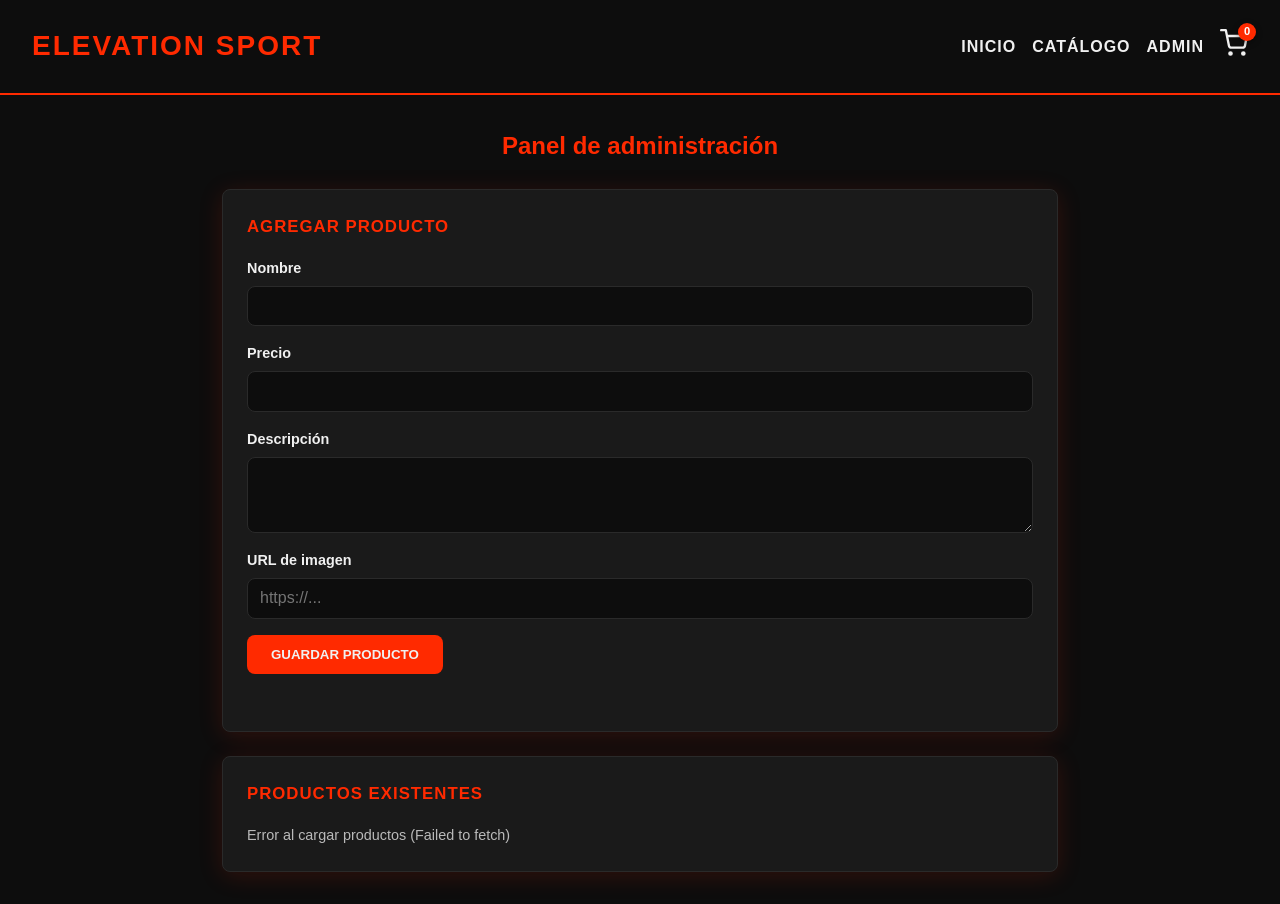
==== admin.html @ 22f429ed "feat: panel admin CRUD completo y catalogo dinamico con Supabase" ====
<!DOCTYPE html>
<html lang="es">
<head>
    <meta charset="UTF-8">
    <meta name="viewport" content="width=device-width, initial-scale=1.0">
    <link rel="stylesheet" href="style.css">
    <title>Admin - Elevation Sport</title>
</head>
<body>
    <header>
        <h1>Elevation Sport</h1>
        <nav>
            <ul>
                <li><a href="index.html#inicio">Inicio</a></li>
                <li><a href="index.html#catalogo">Catálogo</a></li>
                <li><a href="admin.html" aria-current="page">Admin</a></li>
                <li>
                    <a href="carrito.html" class="cart-link" aria-label="Carrito de compras">
                        <svg xmlns="http://www.w3.org/2000/svg" viewBox="0 0 24 24" fill="none" stroke="currentColor" stroke-width="2" stroke-linecap="round" stroke-linejoin="round" aria-hidden="true">
                            <circle cx="9" cy="21" r="1"></circle>
                            <circle cx="20" cy="21" r="1"></circle>
                            <path d="M1 1h4l2.68 13.39a2 2 0 0 0 2 1.61h9.72a2 2 0 0 0 2-1.61L23 6H6"></path>
                        </svg>
                        <span id="cart-counter">0</span>
                    </a>
                </li>
            </ul>
        </nav>
    </header>

    <main id="admin">
        <section id="panel-admin">
            <h2>Panel de administración</h2>

            <form id="form-producto" novalidate>
                <h3>Agregar producto</h3>

                <div class="campo">
                    <label for="nombre">Nombre</label>
                    <input type="text" id="nombre" name="nombre" required autocomplete="off">
                </div>

                <div class="campo">
                    <label for="precio">Precio</label>
                    <input type="number" id="precio" name="precio" min="0" step="0.01" required>
                </div>

                <div class="campo">
                    <label for="descripcion">Descripción</label>
                    <textarea id="descripcion" name="descripcion" rows="3" required></textarea>
                </div>

                <div class="campo">
                    <label for="url_imagen">URL de imagen</label>
                    <input type="url" id="url_imagen" name="url_imagen" placeholder="https://..." required>
                </div>

                <div class="form-acciones">
                    <button type="submit" class="btn-agregar">Guardar producto</button>
                    <button type="button" class="btn-cancelar" hidden>Cancelar edición</button>
                </div>
                <p id="estado-form" class="estado" role="status" aria-live="polite"></p>
            </form>

            <section id="lista-productos" aria-label="Productos existentes">
                <h3>Productos existentes</h3>
                <p class="estado" id="estado-lista" role="status" aria-live="polite">Cargando productos...</p>
            </section>
        </section>
    </main>

    <script src="js/admin.js"></script>
</body>
</html>
---- style.css ----
/* ========== RESET ========== */
*,
*::before,
*::after {
    box-sizing: border-box;
    margin: 0;
    padding: 0;
}

/* ========== SISTEMA DE DISEÑO (VARIABLES) ========== */
:root {
    --color-bg: #0d0d0d;
    --color-text: #f0f0f0;
    --color-primary: #ff2a00;
    --color-card-bg: #1a1a1a;
    --color-card-border: #2a2a2a;
    --color-primary-hover: #ff4422;
    --color-aside-bg: #141414;
    --font-main: 'Segoe UI', Tahoma, Geneva, Verdana, sans-serif;
    --font-size-base: 1rem;
    --font-size-lg: 1.5rem;
    --font-size-xl: 1.75rem;
    --radius: 0.5rem;
    --shadow: 0 4px 24px rgba(255, 42, 0, 0.15);
    --shadow-hover: 0 8px 32px rgba(255, 42, 0, 0.3);
    --gap: 1.5rem;
    --padding: 1.5rem;
}

/* ========== BASE ========== */
body {
    background-color: var(--color-bg);
    color: var(--color-text);
    font-family: var(--font-main);
    font-size: var(--font-size-base);
    line-height: 1.6;
}

/* ========== HEADER (FLEXBOX) ========== */
header {
    display: flex;
    flex-direction: row;
    justify-content: space-between;
    align-items: center;
    gap: var(--gap);
    padding: 1.5rem 2rem;
    background-color: var(--color-bg);
    border-bottom: 2px solid var(--color-primary);
    flex-wrap: wrap;
}

header h1 {
    font-size: var(--font-size-xl);
    color: var(--color-primary);
    text-transform: uppercase;
    letter-spacing: 2px;
}

header nav ul {
    display: flex;
    flex-direction: row;
    gap: 1rem;
    list-style: none;
    align-items: center;
    flex-wrap: wrap;
}

header nav a {
    color: var(--color-text);
    text-decoration: none;
    font-weight: 600;
    text-transform: uppercase;
    letter-spacing: 1px;
    transition: color 0.3s ease;
}

header nav a:hover {
    color: var(--color-primary);
}

/* ========== ÍCONO Y BADGE DEL CARRITO (HEADER) ========== */
.cart-link {
    position: relative;
    display: inline-flex;
    align-items: center;
    justify-content: center;
    color: var(--color-text);
    transition: color 0.3s ease, transform 0.2s ease;
}

.cart-link:hover {
    color: var(--color-primary);
    transform: scale(1.05);
}

.cart-link svg {
    width: 28px;
    height: 28px;
    display: block;
}

#cart-counter {
    position: absolute;
    top: -6px;
    right: -8px;
    min-width: 18px;
    height: 18px;
    padding: 0 4px;
    background-color: var(--color-primary);
    color: #fff;
    border-radius: 50%;
    display: flex;
    align-items: center;
    justify-content: center;
    font-size: 0.7rem;
    font-weight: 700;
    letter-spacing: 0;
    text-transform: none;
    box-shadow: 0 2px 6px rgba(0, 0, 0, 0.4);
}

/* ========== SECCIONES GENERALES ========== */
section#categorias,
section#catalogo,
section#ofertas,
section#contacto {
    padding: 2rem;
    max-width: 1200px;
    margin: 0 auto;
}

section#categorias h2,
section#ofertas h2,
section#contacto h2,
section#carrito h2 {
    color: var(--color-primary);
    font-size: var(--font-size-lg);
    margin-bottom: 1rem;
}

section#categorias ul {
    list-style: none;
    display: flex;
    flex-wrap: wrap;
    gap: 1rem;
}

section#categorias li {
    background-color: var(--color-card-bg);
    border: 1px solid var(--color-card-border);
    border-radius: var(--radius);
    padding: 0.75rem 1.5rem;
    color: var(--color-text);
}

/* ========== CATÁLOGO (GRID: FILTROS + RESULTADOS) ========== */
#catalogo h2 {
    font-size: var(--font-size-lg);
    margin-bottom: 1.5rem;
    color: var(--color-text);
    text-align: center;
}

#catalogo .catalogo-layout {
    display: grid;
    grid-template-columns: 1fr;
    gap: var(--gap);
    align-items: start;
}

@media (min-width: 768px) {
    #catalogo .catalogo-layout {
        grid-template-columns: minmax(200px, 260px) 1fr;
    }
}

/* ========== PANEL DE FILTROS (ASIDE) ========== */
#catalogo .filtros {
    background-color: var(--color-aside-bg);
    border: 1px solid var(--color-card-border);
    border-radius: var(--radius);
    padding: var(--padding);
    display: flex;
    flex-direction: column;
    gap: 1rem;
    box-shadow: var(--shadow);
}

@media (min-width: 768px) {
    #catalogo .filtros {
        position: sticky;
        top: 1.5rem;
    }
}

#catalogo .filtros h3 {
    color: var(--color-primary);
    font-size: 1.05rem;
    text-transform: uppercase;
    letter-spacing: 1px;
}

#catalogo .filtro-campo {
    display: flex;
    flex-direction: column;
    gap: 0.35rem;
}

#catalogo .filtro-campo label {
    color: var(--color-text);
    font-size: 0.9rem;
    font-weight: 600;
}

#catalogo .filtros input {
    width: 100%;
    background-color: var(--color-card-bg);
    border: 1px solid var(--color-card-border);
    border-radius: var(--radius);
    color: var(--color-text);
    font-family: var(--font-main);
    font-size: var(--font-size-base);
    padding: 0.65rem 0.75rem;
    transition: border-color 0.3s ease, box-shadow 0.3s ease;
}

#catalogo .filtros input::placeholder {
    color: var(--color-text);
    opacity: 0.4;
}

#catalogo .filtros input:focus {
    outline: none;
    border-color: var(--color-primary);
    box-shadow: 0 0 0 3px rgba(255, 42, 0, 0.2);
}

/* ========== BARRA DE BÚSQUEDA (CENTRADA) ========== */
#catalogo .catalogo-resultados {
    display: grid;
    grid-template-columns: 1fr;
    gap: var(--gap);
    align-content: start;
    min-width: 0;
}

@media (min-width: 768px) {
    #catalogo .catalogo-resultados {
        grid-template-columns: repeat(2, 1fr);
    }
}

@media (min-width: 1024px) {
    #catalogo .catalogo-resultados {
        grid-template-columns: repeat(3, 1fr);
    }
}

#catalogo .buscador {
    grid-column: 1 / -1;
    display: flex;
    justify-content: center;
}

#catalogo .buscador input {
    width: min(28rem, 100%);
    background-color: var(--color-card-bg);
    border: 1px solid var(--color-card-border);
    border-radius: var(--radius);
    color: var(--color-text);
    font-family: var(--font-main);
    font-size: var(--font-size-base);
    padding: 0.75rem 1rem;
    text-align: center;
    transition: border-color 0.3s ease, box-shadow 0.3s ease;
}

#catalogo .buscador input::placeholder {
    color: var(--color-text);
    opacity: 0.4;
}

#catalogo .buscador input:focus {
    outline: none;
    border-color: var(--color-primary);
    box-shadow: 0 0 0 3px rgba(255, 42, 0, 0.2);
}

/* ========== ESTILO DE CARDS ========== */
#catalogo article {
    background-color: var(--color-card-bg);
    border: 1px solid var(--color-card-border);
    border-radius: var(--radius);
    padding: var(--padding);
    box-shadow: var(--shadow);
    transition: transform 0.3s ease, box-shadow 0.3s ease, border-color 0.3s ease;
    display: flex;
    flex-direction: column;
    justify-content: space-between;
    height: 100%;
    gap: 0.75rem;
}

#catalogo article img {
    width: 100%;
    height: 200px;
    object-fit: contain;
    margin-bottom: 1rem;
}

#catalogo article h3 {
    color: var(--color-primary);
    font-size: 1.125rem;
}

#catalogo article p {
    color: var(--color-text);
    opacity: 0.8;
}

/* ========== ACCIONES DE LA CARD ========== */
.card-actions {
    display: flex;
    gap: 0.5rem;
    margin-top: auto;
}

#catalogo article button {
    flex: 1;
    border-radius: var(--radius);
    padding: 0.65rem 0.5rem;
    font-size: 0.8rem;
    font-weight: 700;
    text-transform: uppercase;
    cursor: pointer;
    transition: background-color 0.3s ease, border-color 0.3s ease, color 0.3s ease, transform 0.2s ease;
    font-family: var(--font-main);
}

#catalogo .btn-agregar {
    background-color: var(--color-primary);
    color: var(--color-text);
    border: none;
}

#catalogo .btn-agregar:hover {
    background-color: var(--color-primary-hover);
    transform: scale(1.03);
}

#catalogo .btn-detalle {
    background-color: transparent;
    color: var(--color-text);
    border: 1px solid var(--color-card-border);
}

#catalogo .btn-detalle:hover {
    border-color: var(--color-primary);
    color: var(--color-primary);
}

#catalogo article:hover {
    transform: translateY(-4px);
    box-shadow: var(--shadow-hover);
    border-color: var(--color-primary);
}

#catalogo .catalogo-error {
    grid-column: 1 / -1;
    text-align: center;
    color: var(--color-primary);
    opacity: 0.85;
    padding: 2rem 1rem;
}

/* ========== PÁGINA DEL CARRITO ========== */
.cart-empty {
    color: var(--color-text);
    opacity: 0.6;
    font-style: italic;
    margin-bottom: 1rem;
}

#carrito {
    max-width: 1200px;
    margin: 0 auto;
    padding: 4rem 2rem;
    text-align: left;
}

#carrito .cart-empty {
    font-size: 1.125rem;
    margin-bottom: 2rem;
}

/* ========== LISTADO DEL CARRITO ========== */
.cart-empty-state {
    text-align: center;
}

.cart-layout {
    display: flex;
    flex-wrap: wrap;
    align-items: flex-start;
    gap: var(--gap);
}

.cart-list {
    flex: 1 1 22rem;
    list-style: none;
    display: flex;
    flex-direction: column;
    gap: 0.75rem;
    margin: 0;
    padding: 0;
}

.cart-item {
    display: flex;
    flex-wrap: wrap;
    align-items: center;
    gap: 0.75rem 1rem;
    background-color: var(--color-card-bg);
    border: 1px solid var(--color-card-border);
    border-radius: var(--radius);
    padding: 0.875rem 1rem;
    text-align: left;
}

.cart-item-info {
    flex: 1 1 14rem;
    display: flex;
    align-items: center;
    gap: 0.875rem;
    min-width: 0;
}

.cart-item-thumb {
    width: 56px;
    height: 56px;
    flex-shrink: 0;
    display: flex;
    align-items: center;
    justify-content: center;
    overflow: hidden;
    background-color: #fff;
    border-radius: 6px;
}

.cart-item-thumb img {
    width: 100%;
    height: 100%;
    object-fit: contain;
    padding: 4px;
}

.cart-item-thumb-fallback {
    color: #1a1a1a;
    font-weight: 700;
    font-size: 1.25rem;
}

.cart-item-texto {
    display: flex;
    flex-direction: column;
    gap: 0.15rem;
    min-width: 0;
}

.cart-item-nombre {
    color: var(--color-text);
    font-weight: 600;
    line-height: 1.3;
}

.cart-item-precio-unit {
    color: var(--color-text);
    opacity: 0.55;
    font-size: 0.8rem;
}

.cart-item-acciones {
    flex: 0 0 auto;
    display: flex;
    align-items: center;
    gap: 0.5rem;
}

.btn-cantidad {
    width: 2rem;
    height: 2rem;
    display: inline-flex;
    align-items: center;
    justify-content: center;
    background-color: transparent;
    border: 1px solid var(--color-card-border);
    border-radius: 50%;
    color: var(--color-text);
    font-size: 1rem;
    line-height: 1;
    cursor: pointer;
    transition: border-color 0.3s ease, color 0.3s ease;
}

.btn-cantidad:hover:not(:disabled) {
    border-color: var(--color-primary);
    color: var(--color-primary);
}

.btn-cantidad:disabled {
    opacity: 0.35;
    cursor: not-allowed;
}

.cart-item-cantidad {
    min-width: 1.5rem;
    text-align: center;
    font-weight: 700;
    color: var(--color-text);
}

.cart-item-subtotal {
    flex: 1 1 6.5rem;
    min-width: 6.5rem;
    text-align: right;
    font-weight: 700;
    color: var(--color-text);
    white-space: nowrap;
}

@media (max-width: 640px) {
    .cart-item-info {
        flex-basis: 100%;
    }

    .cart-item-acciones {
        margin-right: auto;
    }

    .cart-item-subtotal {
        flex: 0 0 auto;
    }
}

/* ========== CAJA DE RESUMEN DE COMPRA ========== */
.cart-summary {
    flex: 0 0 20rem;
    max-width: 100%;
    display: flex;
    flex-direction: column;
    gap: 0.75rem;
    padding: 1.25rem;
    background-color: var(--color-card-bg);
    border: 1px solid var(--color-card-border);
    border-radius: var(--radius);
    box-shadow: var(--shadow);
    text-align: left;
    position: sticky;
    top: 1.5rem;
}

.cart-summary h3 {
    color: var(--color-primary);
    font-size: 1.05rem;
    text-transform: uppercase;
    letter-spacing: 1px;
    margin-bottom: 0.25rem;
}

.cart-summary-row {
    display: flex;
    justify-content: space-between;
    align-items: baseline;
    gap: 1rem;
    font-size: 0.95rem;
    opacity: 0.8;
}

.cart-summary-total {
    opacity: 1;
    font-size: 1.25rem;
    padding-top: 0.75rem;
    border-top: 1px solid var(--color-card-border);
}

.cart-summary-total strong {
    color: var(--color-primary);
}

.cart-summary .btn-finalizar {
    width: 100%;
    margin-top: 0.5rem;
}

.cart-summary .btn-volver {
    display: block;
    text-align: center;
}

@media (max-width: 900px) {
    .cart-summary {
        flex: 1 1 auto;
        width: 100%;
        position: static;
    }
}

.cart-success {
    color: var(--color-text);
    font-size: 1.125rem;
    margin-bottom: 2rem;
    text-align: center;
}

.btn-volver,
.btn-finalizar {
    display: inline-block;
    background-color: var(--color-primary);
    color: var(--color-text);
    border: none;
    border-radius: var(--radius);
    padding: 0.75rem 1.5rem;
    font-weight: 700;
    text-transform: uppercase;
    text-decoration: none;
    font-family: var(--font-main);
    cursor: pointer;
    transition: background-color 0.3s ease, transform 0.2s ease;
}

.btn-volver:hover,
.btn-finalizar:hover {
    background-color: var(--color-primary-hover);
    transform: scale(1.05);
}

/* ========== BOTONES GENERALES ========== */
.btn-agregar {
    background-color: var(--color-primary);
    color: var(--color-text);
    border: none;
    border-radius: var(--radius);
    padding: 0.75rem 1.5rem;
    font-weight: 700;
    text-transform: uppercase;
    font-family: var(--font-main);
    cursor: pointer;
    transition: background-color 0.3s ease, transform 0.2s ease;
}

.btn-agregar:hover {
    background-color: var(--color-primary-hover);
}

.btn-cerrar {
    display: inline-flex;
    align-items: center;
    justify-content: center;
    width: 2.25rem;
    height: 2.25rem;
    flex-shrink: 0;
    background-color: transparent;
    border: 1px solid var(--color-card-border);
    border-radius: 50%;
    color: var(--color-text);
    font-size: 1rem;
    font-weight: 700;
    line-height: 1;
    cursor: pointer;
    transition: border-color 0.3s ease, color 0.3s ease, transform 0.2s ease;
}

.btn-cerrar:hover {
    border-color: var(--color-primary);
    color: var(--color-primary);
    transform: scale(1.08);
}

.btn-eliminar {
    background-color: transparent;
    border: 1px solid var(--color-card-border);
    border-radius: var(--radius);
    color: var(--color-text);
    padding: 0.35rem 0.75rem;
    font-size: 0.7rem;
    font-weight: 700;
    text-transform: uppercase;
    letter-spacing: 1px;
    font-family: var(--font-main);
    cursor: pointer;
    transition: border-color 0.3s ease, color 0.3s ease, background-color 0.3s ease;
}

.btn-eliminar:hover {
    border-color: var(--color-primary);
    color: var(--color-primary);
    background-color: rgba(255, 42, 0, 0.1);
}

/* ========== BLOQUEO DE SCROLL (MODAL) ========== */
body.no-scroll {
    overflow: hidden;
}

/* ========== MODAL DE DETALLE DEL PRODUCTO ========== */
.modal-overlay {
    position: fixed;
    inset: 0;
    display: flex;
    align-items: center;
    justify-content: center;
    padding: 1.5rem;
    background-color: rgba(0, 0, 0, 0.75);
    opacity: 0;
    visibility: hidden;
    transition: opacity 0.25s ease, visibility 0.25s ease;
    z-index: 60;
}

.modal-overlay.is-open {
    opacity: 1;
    visibility: visible;
}

.modal {
    position: relative;
    width: min(34rem, 100%);
    max-height: 90vh;
    overflow-y: auto;
    display: flex;
    flex-direction: column;
    gap: 1rem;
    padding: 2rem;
    background-color: var(--color-card-bg);
    border: 1px solid var(--color-card-border);
    border-radius: var(--radius);
    box-shadow: var(--shadow-hover);
    text-align: left;
    transform: translateY(1rem) scale(0.98);
    transition: transform 0.25s ease;
}

.modal-overlay.is-open .modal {
    transform: translateY(0) scale(1);
}

.modal .btn-cerrar {
    position: absolute;
    top: 0.75rem;
    right: 0.75rem;
}

.modal-img {
    width: 100%;
    height: clamp(180px, 32vh, 300px);
    object-fit: contain;
}

.modal h3 {
    color: var(--color-primary);
    font-size: 1.25rem;
    padding-right: 2.5rem;
}

.modal-desc {
    color: var(--color-text);
    opacity: 0.8;
}

.modal-precio {
    font-size: 1.25rem;
    font-weight: 700;
}

.modal .btn-agregar {
    width: 100%;
}

/* ========== PANEL DE ADMINISTRACIÓN ========== */
#panel-admin {
    max-width: 900px;
    margin: 0 auto;
    padding: 2rem;
    display: flex;
    flex-direction: column;
    gap: var(--gap);
}

#panel-admin h2 {
    color: var(--color-primary);
    font-size: var(--font-size-lg);
    text-align: center;
}

#form-producto,
#lista-productos {
    background-color: var(--color-card-bg);
    border: 1px solid var(--color-card-border);
    border-radius: var(--radius);
    padding: var(--padding);
    box-shadow: var(--shadow);
    display: flex;
    flex-direction: column;
    gap: 1rem;
}

#form-producto h3,
#lista-productos h3 {
    color: var(--color-primary);
    font-size: 1.05rem;
    text-transform: uppercase;
    letter-spacing: 1px;
}

#form-producto .campo {
    display: flex;
    flex-direction: column;
    gap: 0.35rem;
}

#form-producto label {
    color: var(--color-text);
    font-weight: 600;
    font-size: 0.9rem;
}

#form-producto input,
#form-producto textarea {
    background-color: var(--color-bg);
    border: 1px solid var(--color-card-border);
    border-radius: var(--radius);
    color: var(--color-text);
    font-family: var(--font-main);
    font-size: var(--font-size-base);
    padding: 0.65rem 0.75rem;
    transition: border-color 0.3s ease, box-shadow 0.3s ease;
    resize: vertical;
}

#form-producto input:focus,
#form-producto textarea:focus {
    outline: none;
    border-color: var(--color-primary);
    box-shadow: 0 0 0 3px rgba(255, 42, 0, 0.2);
}

#form-producto .btn-agregar {
    align-self: flex-start;
}

.estado {
    color: var(--color-text);
    opacity: 0.75;
    font-size: 0.9rem;
    min-height: 1.2em;
}

.item-producto {
    display: grid;
    grid-template-columns: 72px 1fr auto;
    grid-template-areas:
        "img titulo acciones"
        "img precio acciones"
        "img desc acciones";
    gap: 0.15rem 1rem;
    align-items: center;
    background-color: var(--color-bg);
    border: 1px solid var(--color-card-border);
    border-radius: var(--radius);
    padding: 0.875rem 1rem;
}

.item-producto img {
    grid-area: img;
    width: 72px;
    height: 72px;
    object-fit: contain;
    background-color: #fff;
    border-radius: 6px;
    padding: 4px;
}

.item-producto h4 {
    grid-area: titulo;
    color: var(--color-primary);
    font-size: 1rem;
}

.item-producto .item-precio {
    grid-area: precio;
    color: var(--color-text);
    font-weight: 700;
}

.item-producto .item-desc {
    grid-area: desc;
    color: var(--color-text);
    opacity: 0.7;
    font-size: 0.85rem;
}

.item-acciones {
    grid-area: acciones;
    display: flex;
    flex-direction: column;
    gap: 0.5rem;
    align-items: stretch;
}

.item-producto .btn-eliminar,
.item-producto .btn-editar {
    background-color: transparent;
    border: 1px solid var(--color-card-border);
    border-radius: var(--radius);
    color: var(--color-text);
    padding: 0.45rem 0.9rem;
    font-size: 0.75rem;
    font-weight: 700;
    text-transform: uppercase;
    letter-spacing: 1px;
    font-family: var(--font-main);
    cursor: pointer;
    transition: border-color 0.3s ease, color 0.3s ease, background-color 0.3s ease;
    white-space: nowrap;
}

.item-producto .btn-editar:hover {
    border-color: var(--color-primary);
    color: var(--color-primary);
    background-color: rgba(255, 42, 0, 0.1);
}

.item-producto .btn-eliminar:hover {
    border-color: var(--color-primary);
    color: var(--color-primary);
    background-color: rgba(255, 42, 0, 0.1);
}

/* ========== FORM: acciones creación/edición ========== */
.form-acciones {
    display: flex;
    flex-wrap: wrap;
    gap: 0.75rem;
    align-items: center;
}

#form-producto .btn-cancelar {
    background-color: transparent;
    border: 1px solid var(--color-card-border);
    border-radius: var(--radius);
    color: var(--color-text);
    padding: 0.75rem 1.5rem;
    font-weight: 700;
    text-transform: uppercase;
    font-family: var(--font-main);
    cursor: pointer;
    transition: border-color 0.3s ease, color 0.3s ease, background-color 0.3s ease;
}

#form-producto .btn-cancelar:hover {
    border-color: var(--color-primary);
    color: var(--color-primary);
    background-color: rgba(255, 42, 0, 0.1);
}

#form-producto .btn-cancelar[hidden] {
    display: none;
}

.estado-vacio {
    color: var(--color-text);
    opacity: 0.6;
    font-style: italic;
    text-align: center;
}

@media (max-width: 640px) {
    .item-producto {
        grid-template-columns: 1fr;
        grid-template-areas:
            "img"
            "titulo"
            "precio"
            "desc"
            "acciones";
        justify-items: start;
    }

    .item-producto .item-acciones {
        flex-direction: row;
        margin-top: 0.5rem;
    }
}
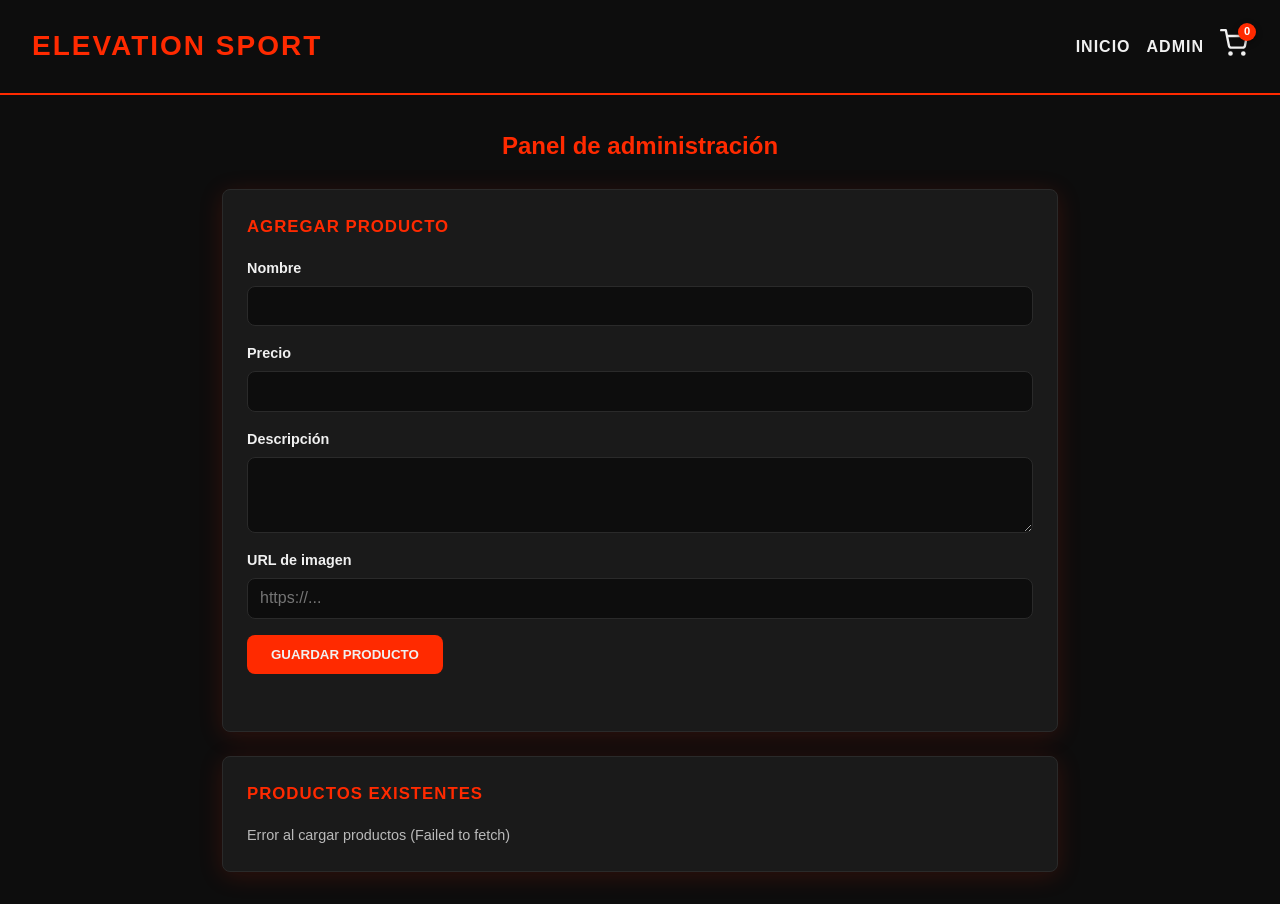
==== commit 960bfc2b: "fix: apertura global del modal de contacto desde cualquier vista y limpieza de nav" ====
--- a/admin.html
+++ b/admin.html
@@ -12,7 +12,6 @@
         <nav>
             <ul>
                 <li><a href="index.html#inicio">Inicio</a></li>
-                <li><a href="index.html#catalogo">Catálogo</a></li>
                 <li><a href="admin.html" aria-current="page">Admin</a></li>
                 <li>
                     <a href="carrito.html" class="cart-link" aria-label="Carrito de compras">
--- a/style.css
+++ b/style.css
@@ -155,6 +155,7 @@
 
 /* ========== CATÁLOGO (GRID: FILTROS + RESULTADOS) ========== */
 #catalogo h2 {
+    width: 100%;
     font-size: var(--font-size-lg);
     margin-bottom: 1.5rem;
     color: var(--color-text);
@@ -176,6 +177,7 @@
 
 /* ========== PANEL DE FILTROS (ASIDE) ========== */
 #catalogo .filtros {
+    position: static;
     background-color: var(--color-aside-bg);
     border: 1px solid var(--color-card-border);
     border-radius: var(--radius);
@@ -184,13 +186,6 @@
     flex-direction: column;
     gap: 1rem;
     box-shadow: var(--shadow);
-}
-
-@media (min-width: 768px) {
-    #catalogo .filtros {
-        position: sticky;
-        top: 1.5rem;
-    }
 }
 
 #catalogo .filtros h3 {
@@ -992,4 +987,248 @@
     }
 }
 
-
+/* ========== SECCIÓN CONTACTO (MODAL) ========== */
+#contacto {
+    padding: 0;
+    max-width: none;
+    margin: 0;
+}
+
+section#contacto h2 {
+    text-align: center;
+    margin-bottom: 1.5rem;
+    color: var(--color-text);
+    padding-right: 2.5rem;
+}
+
+.modal-contacto {
+    width: min(52rem, 100%);
+    gap: 0;
+}
+
+#contacto .contacto-layout {
+    display: grid;
+    grid-template-columns: 1fr;
+    gap: var(--gap);
+    align-items: start;
+}
+
+@media (min-width: 768px) {
+    #contacto .contacto-layout {
+        grid-template-columns: 1fr 1fr;
+    }
+}
+
+#contacto .contacto-info,
+#contacto .contacto-form-wrapper {
+    background-color: var(--color-bg);
+    border: 1px solid var(--color-card-border);
+    border-radius: var(--radius);
+    padding: var(--padding);
+}
+
+#contacto h3 {
+    color: var(--color-primary);
+    font-size: 1.1rem;
+    text-transform: uppercase;
+    letter-spacing: 1px;
+    margin-bottom: 1rem;
+}
+
+#contacto .contacto-info p {
+    color: var(--color-text);
+    opacity: 0.85;
+    line-height: 1.7;
+    margin-bottom: 1.5rem;
+}
+
+/* Redes sociales */
+#contacto .redes-sociales {
+    list-style: none;
+    display: flex;
+    flex-wrap: wrap;
+    gap: 0.75rem;
+    padding: 0;
+    margin: 0;
+}
+
+#contacto .redes-sociales a {
+    display: inline-flex;
+    align-items: center;
+    gap: 0.5rem;
+    color: var(--color-text);
+    text-decoration: none;
+    font-weight: 600;
+    font-size: 0.9rem;
+    background-color: var(--color-bg);
+    border: 1px solid var(--color-card-border);
+    border-radius: var(--radius);
+    padding: 0.6rem 1rem;
+    transition: border-color 0.3s ease, color 0.3s ease, background-color 0.3s ease;
+}
+
+#contacto .redes-sociales a:hover {
+    border-color: var(--color-primary);
+    color: var(--color-primary);
+    background-color: rgba(255, 42, 0, 0.08);
+}
+
+#contacto .redes-sociales svg {
+    width: 18px;
+    height: 18px;
+    flex-shrink: 0;
+}
+
+/* Formulario de contacto */
+#contacto .form-contacto {
+    display: flex;
+    flex-direction: column;
+    gap: 1rem;
+}
+
+#contacto .form-contacto .campo {
+    display: flex;
+    flex-direction: column;
+    gap: 0.35rem;
+}
+
+#contacto .form-contacto label {
+    color: var(--color-text);
+    font-weight: 600;
+    font-size: 0.9rem;
+}
+
+#contacto .form-contacto input,
+#contacto .form-contacto textarea {
+    background-color: var(--color-bg);
+    border: 1px solid var(--color-card-border);
+    border-radius: var(--radius);
+    color: var(--color-text);
+    font-family: var(--font-main);
+    font-size: var(--font-size-base);
+    padding: 0.7rem 0.85rem;
+    transition: border-color 0.3s ease, box-shadow 0.3s ease;
+    resize: vertical;
+}
+
+#contacto .form-contacto input::placeholder,
+#contacto .form-contacto textarea::placeholder {
+    color: var(--color-text);
+    opacity: 0.4;
+}
+
+#contacto .form-contacto input:focus,
+#contacto .form-contacto textarea:focus {
+    outline: none;
+    border-color: var(--color-primary);
+    box-shadow: 0 0 0 3px rgba(255, 42, 0, 0.2);
+}
+
+/* Campos con error (marcados por JS al fallar la validación nativa) */
+#contacto .form-contacto .campo-error input,
+#contacto .form-contacto .campo-error textarea,
+#contacto .form-contacto input.campo-error,
+#contacto .form-contacto textarea.campo-error {
+    border-color: var(--color-primary);
+    box-shadow: 0 0 0 3px rgba(255, 42, 0, 0.25);
+}
+
+#contacto .form-contacto .campo {
+    position: relative;
+}
+
+#contacto .form-contacto input:invalid:not(:placeholder-shown):not(:focus),
+#contacto .form-contacto textarea:invalid:not(:focus) {
+    border-color: rgba(255, 42, 0, 0.55);
+}
+
+/* ========== MENSAJE DE ÉXITO (ENVÍO) ========== */
+#contacto .form-campos {
+    display: flex;
+    flex-direction: column;
+    gap: 1rem;
+}
+
+#contacto .form-campos[hidden],
+#contacto .envio-exito[hidden] {
+    display: none;
+}
+
+#contacto .envio-exito {
+    display: flex;
+    flex-direction: column;
+    align-items: center;
+    justify-content: center;
+    gap: 0.75rem;
+    text-align: center;
+    padding: 2.5rem 1.5rem;
+    background-color: var(--color-bg);
+    border: 1px solid var(--color-card-border);
+    border-radius: var(--radius);
+    animation: exito-in 0.3s ease;
+}
+
+@keyframes exito-in {
+    from {
+        opacity: 0;
+        transform: translateY(0.5rem);
+    }
+    to {
+        opacity: 1;
+        transform: translateY(0);
+    }
+}
+
+#contacto .envio-exito svg {
+    width: 56px;
+    height: 56px;
+    color: var(--color-primary);
+    stroke-width: 2;
+}
+
+#contacto .envio-exito-titulo {
+    color: var(--color-primary);
+    font-size: 1.25rem;
+    font-weight: 700;
+    text-transform: uppercase;
+    letter-spacing: 1px;
+    margin: 0;
+}
+
+#contacto .envio-exito-texto {
+    color: var(--color-text);
+    opacity: 0.8;
+    margin: 0;
+    max-width: 22rem;
+}
+
+#contacto .btn-volver-form {
+    margin-top: 0.75rem;
+}
+
+#contacto .btn-enviar {
+    align-self: flex-start;
+    background-color: var(--color-primary);
+    color: var(--color-text);
+    border: none;
+    border-radius: var(--radius);
+    padding: 0.75rem 1.75rem;
+    font-weight: 700;
+    text-transform: uppercase;
+    letter-spacing: 1px;
+    font-family: var(--font-main);
+    font-size: 0.9rem;
+    cursor: pointer;
+    transition: background-color 0.3s ease, transform 0.2s ease;
+}
+
+#contacto .btn-enviar:hover {
+    background-color: var(--color-primary-hover);
+    transform: scale(1.03);
+}
+
+#contacto .btn-enviar:active {
+    transform: scale(0.98);
+}
+
+
